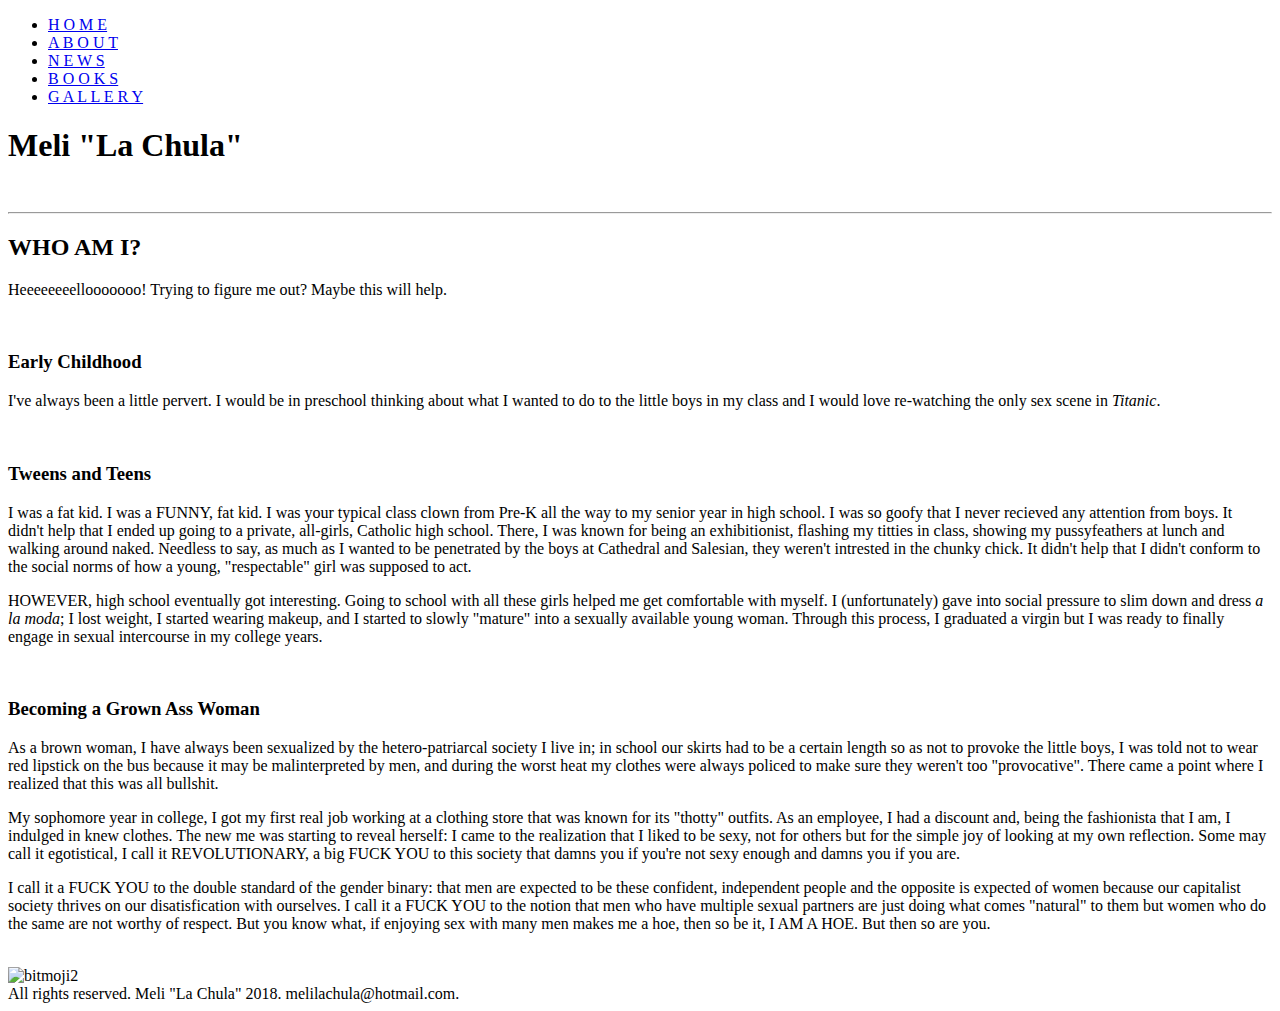
==== about.html @ a2057177 "Small changes" ====
<!DOCTYPE HTML>
<head>
  <title>Meli "La Chula"</title>
  <meta charset="utf-8" />
  <meta name="Meli" content="lifestyle" />
  <link href="css/style.css" type="text/css" rel="stylesheet">
  <meta name="keywords" content="final project" />
  <link href="https://fonts.googleapis.com/css?family=Pirata+One|UnifrakturMaguntia"
  rel="stylesheet">
  <mta name="viewport" content="initial-scale=1">
</head>

<body>

  <header>
      <nav>
        <ul>
          <li><a href="index.html">H O M E</a></li>
          <li><a href="about.html">A B O U T</a></li>
          <li><a href="news.html">N E W S</a></li>
          <li><a href="books.html">B O O K S</a></li>
          <li><a href="gallery.html">G A L L E R Y</a></li>
        </ul>
      </nav>
  </header>


  <h1>Meli "La Chula"</h1>

  <br>

  <hr>

<h2>WHO AM I?</h2>

<p>

Heeeeeeeellooooooo! Trying to figure me out? Maybe this will help.

</p>

<br>

<h3>Early Childhood</h3>

<p>

I've always been a little pervert. I would be in preschool thinking about what I
wanted to do to the little boys in my class and I would love re-watching the only
sex scene in <i>Titanic</i>.

</p>

<br>

<h3>Tweens and Teens</h3>

<p>

I was a fat kid. I was a FUNNY, fat kid. I was your typical class clown from
Pre-K all the way to my senior year in high school. I was so goofy that I never
recieved any attention from boys. It didn't help that I ended up going to
a private, all-girls, Catholic high school. There, I was known for being an exhibitionist,
flashing my titties in class, showing my pussyfeathers at lunch and walking
around naked. Needless to say, as much as I wanted to be penetrated by the boys
at Cathedral and Salesian, they weren't intrested in the chunky chick. It didn't
help that I didn't conform to the social norms of how a young, "respectable"
girl was supposed to act.
</p>

<p>

HOWEVER, high school eventually got interesting. Going to school with all these
girls helped me get comfortable with myself. I (unfortunately) gave into social
pressure to slim down and dress <i>a la moda</i>; I lost weight, I started
wearing makeup, and I started to slowly "mature" into a sexually available
young woman. Through this process, I graduated a virgin but I was ready to finally
engage in sexual intercourse in my college years.

</p>

<br>

<h3>Becoming a Grown Ass Woman</h3>

<p>

As a brown woman, I have always been sexualized by the hetero-patriarcal society I
live in; in school our skirts had to be a certain length so as not to provoke the
little boys, I was told not to wear red lipstick on the bus because it may be
malinterpreted by men, and during the worst heat my clothes were always policed
to make sure they weren't too "provocative". There came a point where I realized
that this was all bullshit.

</p>

<p>

My sophomore year in college, I got my first real job working at a clothing store
that was known for its "thotty" outfits. As an employee, I had a discount and,
being the fashionista that I am, I indulged in knew clothes. The new me was
starting to reveal herself: I came to the realization that I liked to be sexy,
not for others but for the simple joy of looking at my own reflection. Some may
call it egotistical, I call it REVOLUTIONARY, a big FUCK YOU to this society that
damns you if you're not sexy enough and damns you if you are.

</p>

<p>

I call it a FUCK YOU to the double standard of the gender binary: that
men are expected to be these confident, independent people and the opposite is
expected of women because our capitalist society thrives on our disatisfication
with ourselves. I call it a FUCK YOU to the notion that men who have multiple
sexual partners are just doing what comes "natural" to them but women who do the
same are not worthy of respect. But you know what, if enjoying sex with many men
makes me a hoe, then so be it, I AM A HOE. But then so are you.

</p>

<br>


<img src="images/bitmoji2.jpg" alt="bitmoji2" class="center"/>

<br>


  <footer>
    All rights reserved. Meli "La Chula" 2018. melilachula@hotmail.com.
  </footer>

</body>

</html>
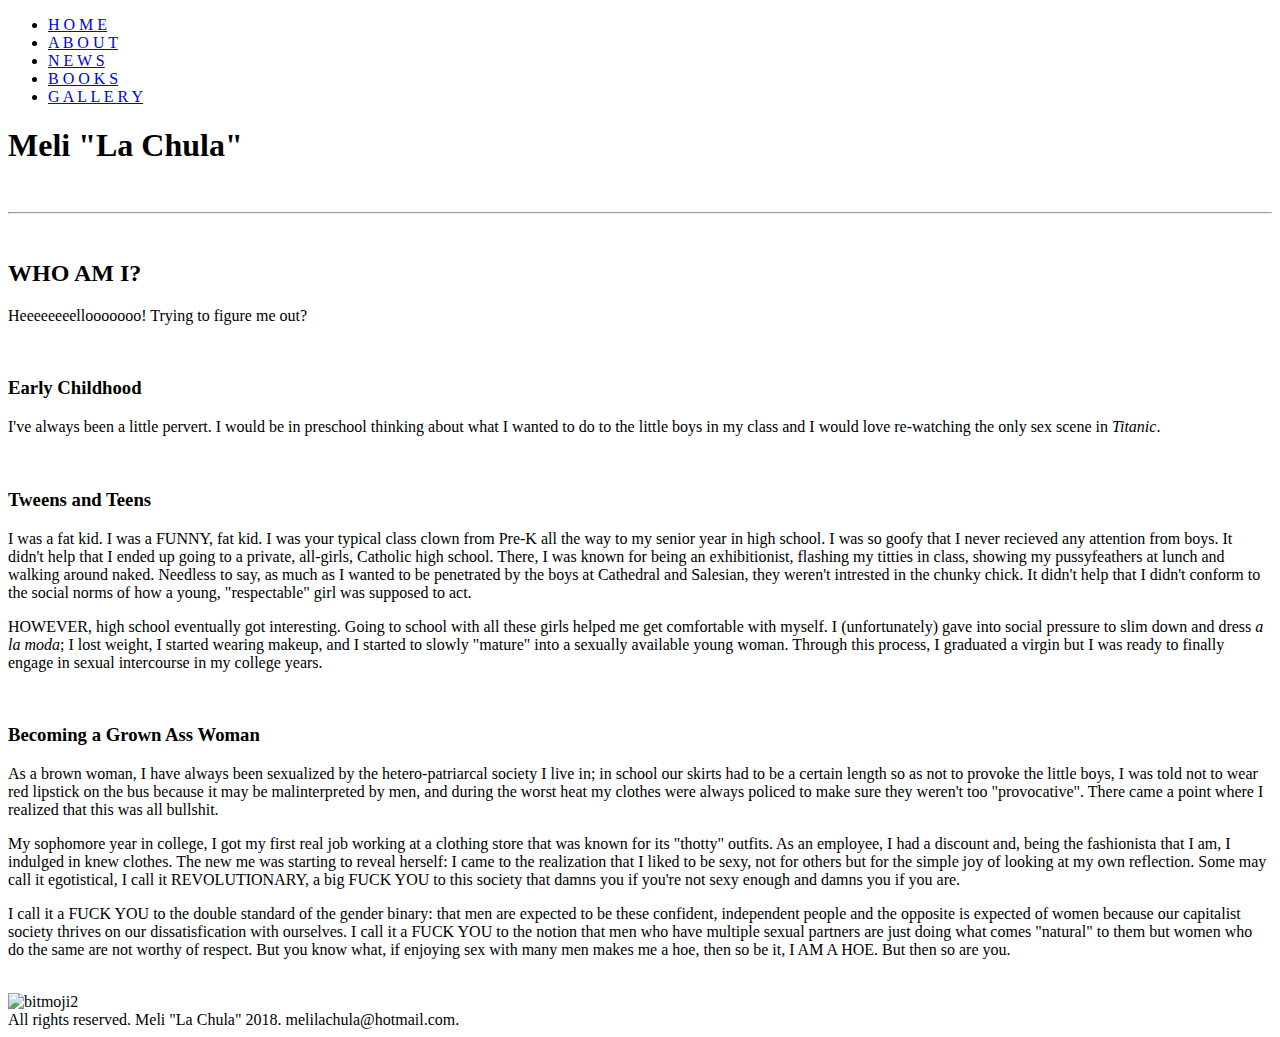
==== commit 8f70fa88: "about fixes" ====
--- a/about.html
+++ b/about.html
@@ -7,6 +7,8 @@
   <meta name="keywords" content="final project" />
   <link href="https://fonts.googleapis.com/css?family=Pirata+One|UnifrakturMaguntia"
   rel="stylesheet">
+  <script src="https://ajax.googleapis.com/ajax/libs/jquery/3.2.1/jquery.min.js"></script>
+  <script src="script.js"></script>
   <mta name="viewport" content="initial-scale=1">
 </head>
 
@@ -31,13 +33,10 @@
 
   <hr>
 
-<h2>WHO AM I?</h2>
+<br>
 
-<p>
-
-Heeeeeeeellooooooo! Trying to figure me out? Maybe this will help.
-
-</p>
+<h2 id="replacetext">WHO AM I?</h2>
+    <p id="replace">Heeeeeeeellooooooo! Trying to figure me out?</p>
 
 <br>
 
@@ -110,7 +109,7 @@
 
 I call it a FUCK YOU to the double standard of the gender binary: that
 men are expected to be these confident, independent people and the opposite is
-expected of women because our capitalist society thrives on our disatisfication
+expected of women because our capitalist society thrives on our dissatisfication
 with ourselves. I call it a FUCK YOU to the notion that men who have multiple
 sexual partners are just doing what comes "natural" to them but women who do the
 same are not worthy of respect. But you know what, if enjoying sex with many men
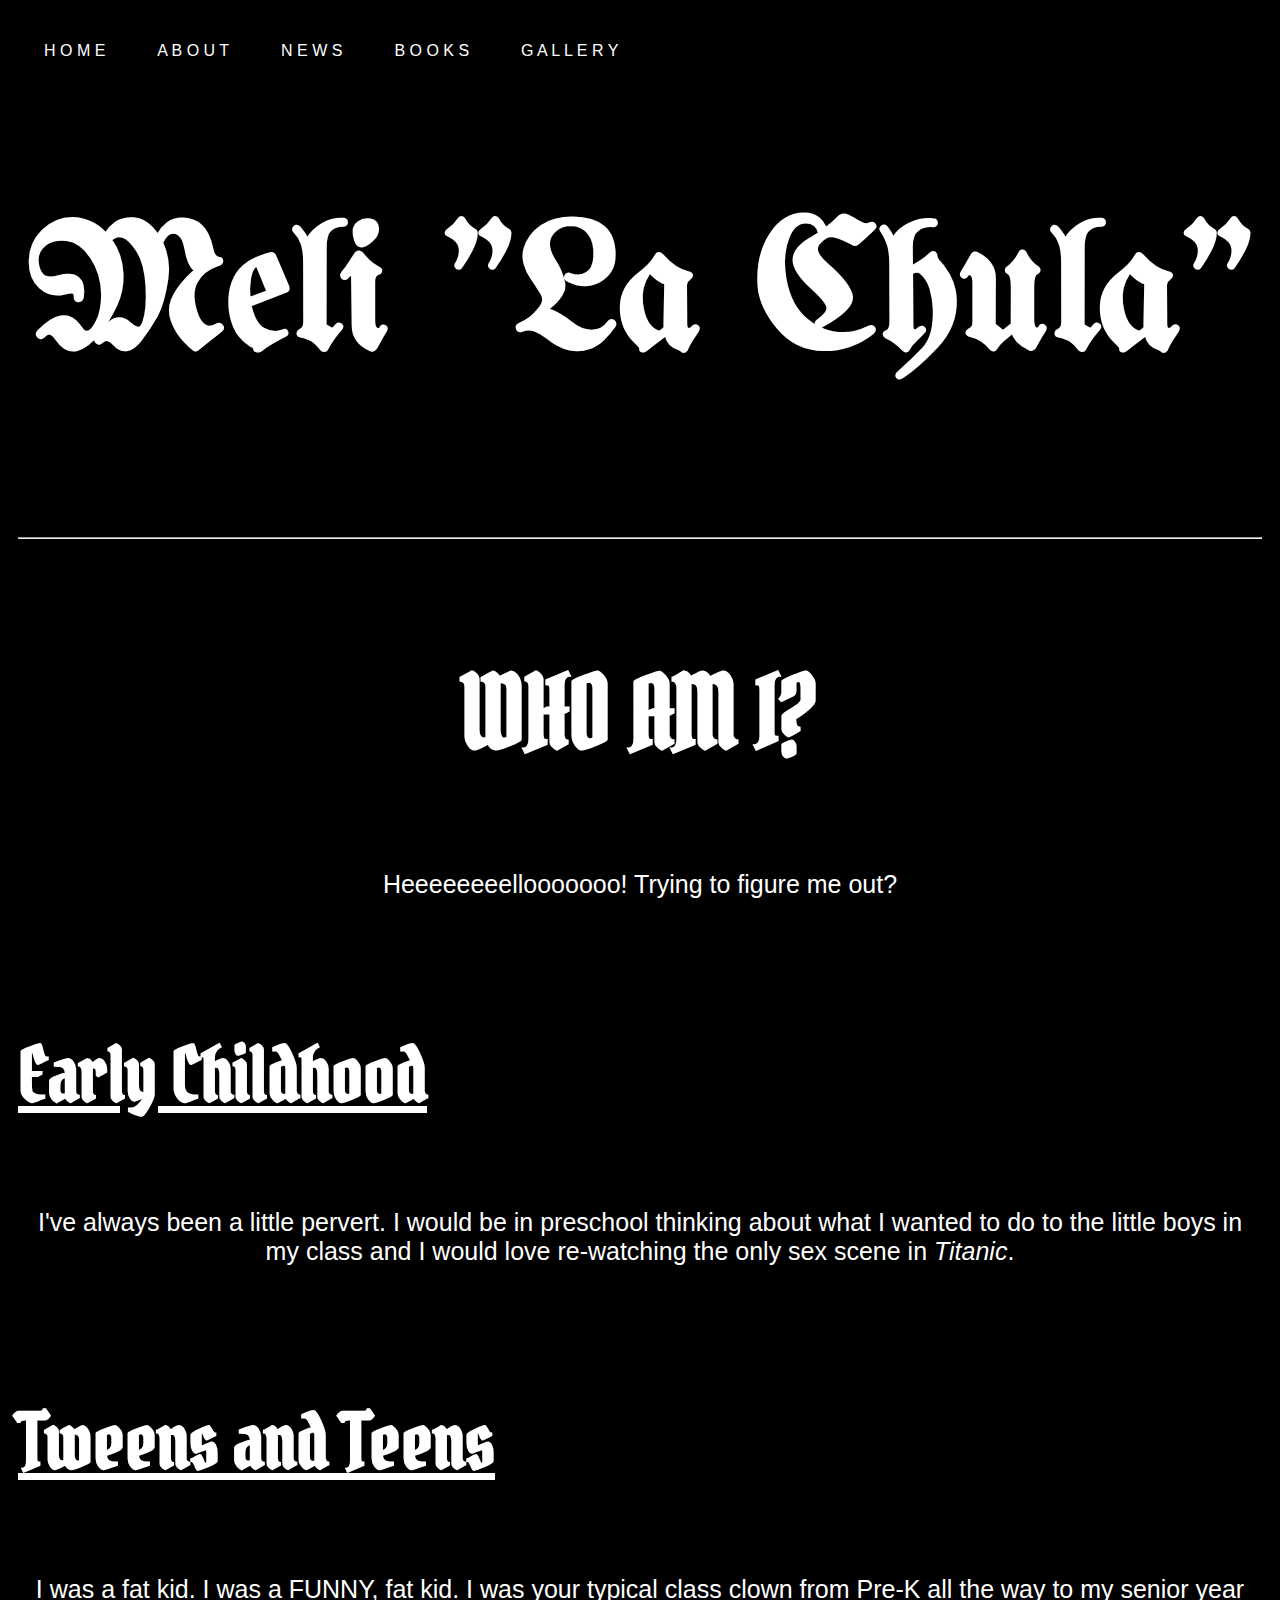
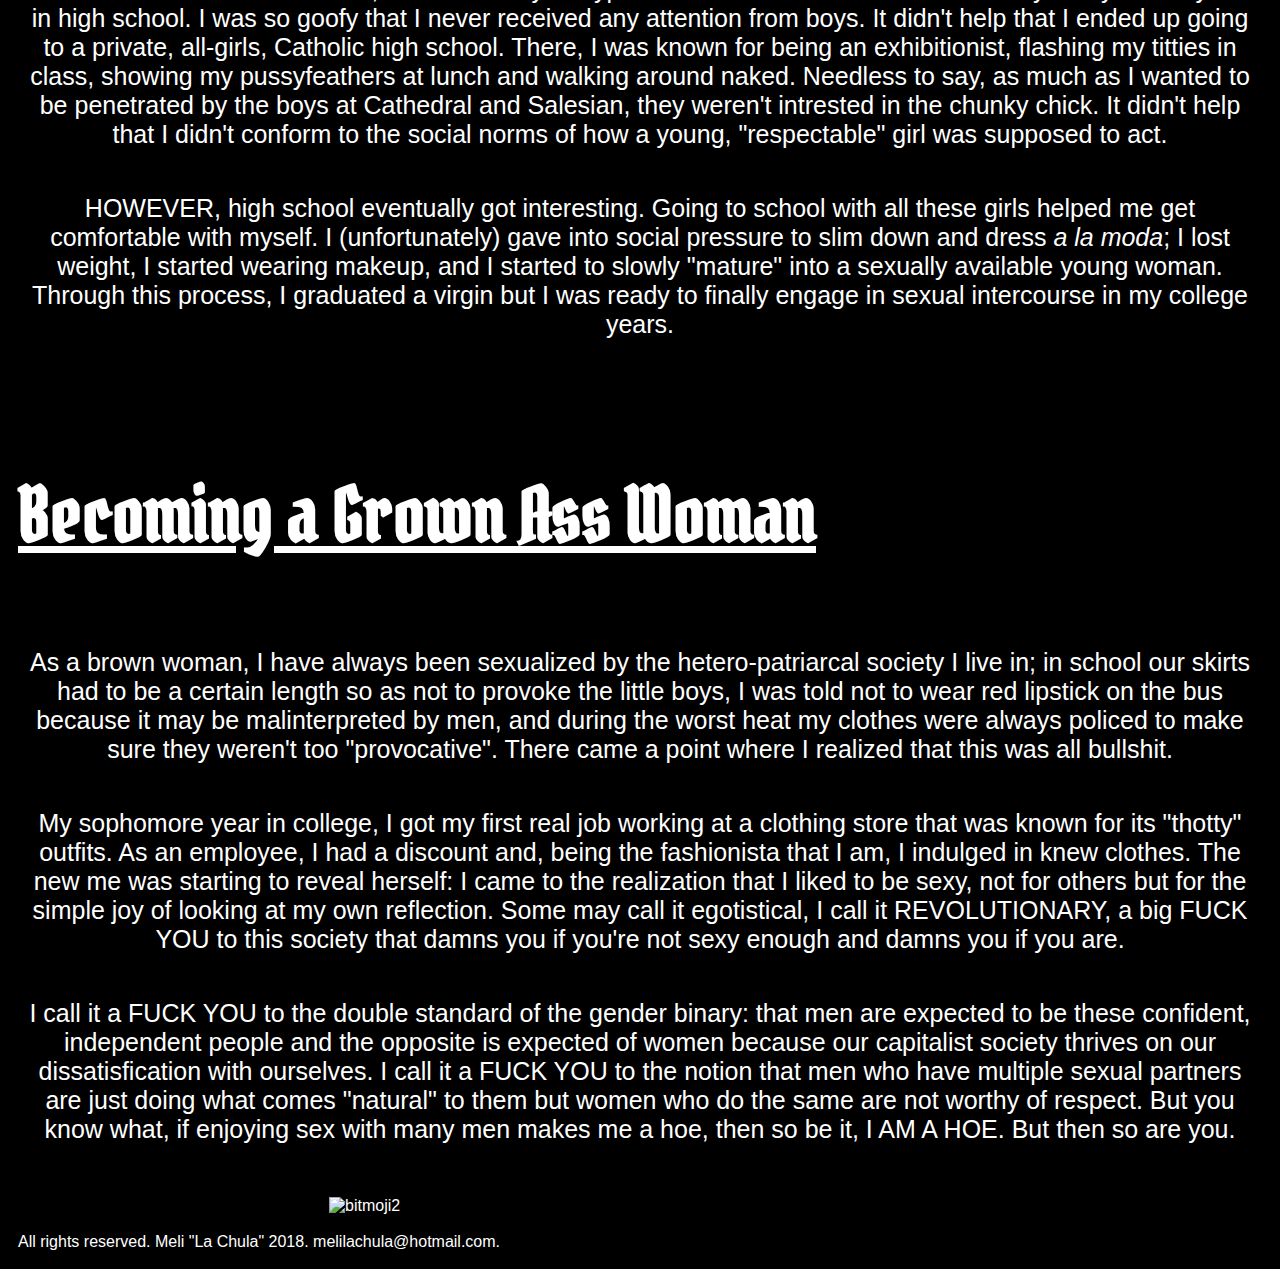
==== commit 258ba417: "changes" ====
--- a/about.html
+++ b/about.html
@@ -1,6 +1,6 @@
 <!DOCTYPE HTML>
 <head>
-  <title>Meli "La Chula"</title>
+  <title><img src="images/bitmoji7.jpg" alt="bitmoji7"/>Meli "La Chula"</title>
   <meta charset="utf-8" />
   <meta name="Meli" content="lifestyle" />
   <link href="css/style.css" type="text/css" rel="stylesheet">
@@ -58,7 +58,7 @@
 
 I was a fat kid. I was a FUNNY, fat kid. I was your typical class clown from
 Pre-K all the way to my senior year in high school. I was so goofy that I never
-recieved any attention from boys. It didn't help that I ended up going to
+received any attention from boys. It didn't help that I ended up going to
 a private, all-girls, Catholic high school. There, I was known for being an exhibitionist,
 flashing my titties in class, showing my pussyfeathers at lunch and walking
 around naked. Needless to say, as much as I wanted to be penetrated by the boys
--- a/css/style.css
+++ b/css/style.css
@@ -0,0 +1,186 @@
+/*
+The final project will be either a website for a portfolio, a story, or on a
+subject you care deeply about. This assignment will be broken up into smaller
+segments:
+
+Deploying a website (50 Points)
+
+Design/Responsiveness (50 Points)
+
+Plugins (50 Points) EC
+
+Posting and formatting content Your grade will be based on the following
+parameters:
+
+Creativity (50 Points)
+Making sure your images and content express the intent of your site
+Change the theme you chose
+Use plugins, colors, and fonts, to change the theme
+Design and layout (project is professional in appearance)
+
+Minimum of 5 posts/pages (100 Points)
+
+Make sure that images are properly scaled and fit in your layout
+
+Content quality – Clear message (what are you saying)
+
+Remember to also put Google analytics on your site (25 POINTS)
+*/
+
+body {
+  font-family: 'Roboto', sans-serif;
+  color: white;
+  padding: 10px;
+  background-color: black;
+}
+
+ul {
+  list-style-type: none;
+   margin: 0;
+   padding: 0;
+   overflow: hidden;
+   font-family: 'Roboto', sans-serif;
+}
+
+li {
+  float: left;
+  padding: 10px;
+}
+
+li a {
+   display: block;
+   color: white;
+   text-align: center;
+   padding: 14px 16px;
+   text-decoration: none;
+}
+
+li a:hover{
+  font-size: larger;
+}
+
+header {
+  grid-area: header;
+}
+
+main {
+    grid-area: main;
+    display: grid;
+    grid-template-rows: 1fr;
+    grid-template-columns: 1fr 4fr;
+    padding-bottom: 20px;
+}
+
+.grid {
+  display: grid;
+  grid-template-columns: 25% 25% 25%;
+  align-items: stretch;
+
+}
+
+.bigger{
+  width: 200%;
+  height: 100%;
+}
+
+h1 {
+  font-family: UnifrakturMaguntia;
+  font-size: 180px;
+  color: white;
+  text-align: center;
+}
+
+h2 {
+  font-family: Pirata One;
+  font-size: 100px;
+  color: white;
+  text-align: center;
+}
+
+h3 {
+  font-family: Pirata One;
+  font-size: 75px;
+  color: white;
+  text-align: left;
+  text-decoration: underline;
+}
+
+p {
+  font-family: 'Roboto', sans-serif;
+  font-size: 25px;
+  color: white;
+  padding: 10px;
+  text-align: center;
+}
+
+.center {
+    display: block;
+    margin-left: auto;
+    margin-right: auto;
+    width: 50%;
+}
+
+.container{
+  grid-template-columns: repeat(3, 1fr);
+  grid-gap: 10px;
+  display: grid;
+}
+
+.box{
+  margin-top: 20px;
+  margin-bottom: 20px;
+}
+
+.container2 {
+  position: relative;
+  width: 100%;
+}
+
+.image {
+  display: block;
+}
+
+.overlay {
+  position: absolute;
+  top: 0;
+  bottom: 0;
+  left: 0;
+  right: 0;
+  height: 100%;
+  width: 100%;
+  opacity: 0;
+  transition: .5s ease;
+  background-color: pink;
+}
+
+.container2:hover .overlay {
+  opacity: 1;
+}
+
+.text {
+  font-family: 'Roboto', sans-serif;
+  font-size: 25px;
+  color: white;
+  position: absolute;
+  top: 50%;
+  left: 50%;
+  transform: translate(-50%, -50%);
+  -ms-transform: translate(-50%, -50%);
+  text-align: center;
+}
+
+/* Responsive layout - makes a two column-layout instead of four columns */
+@media screen and (max-width: 800px) {
+  .column {
+    flex: 50%;
+    max-width: 50%;
+  }
+}
+
+/* Responsive layout - makes the two columns stack on top of each other instead of next to each other */
+@media screen and (max-width: 600px) {
+  .column {
+    flex: 100%;
+    max-width: 100%;
+  }
+}
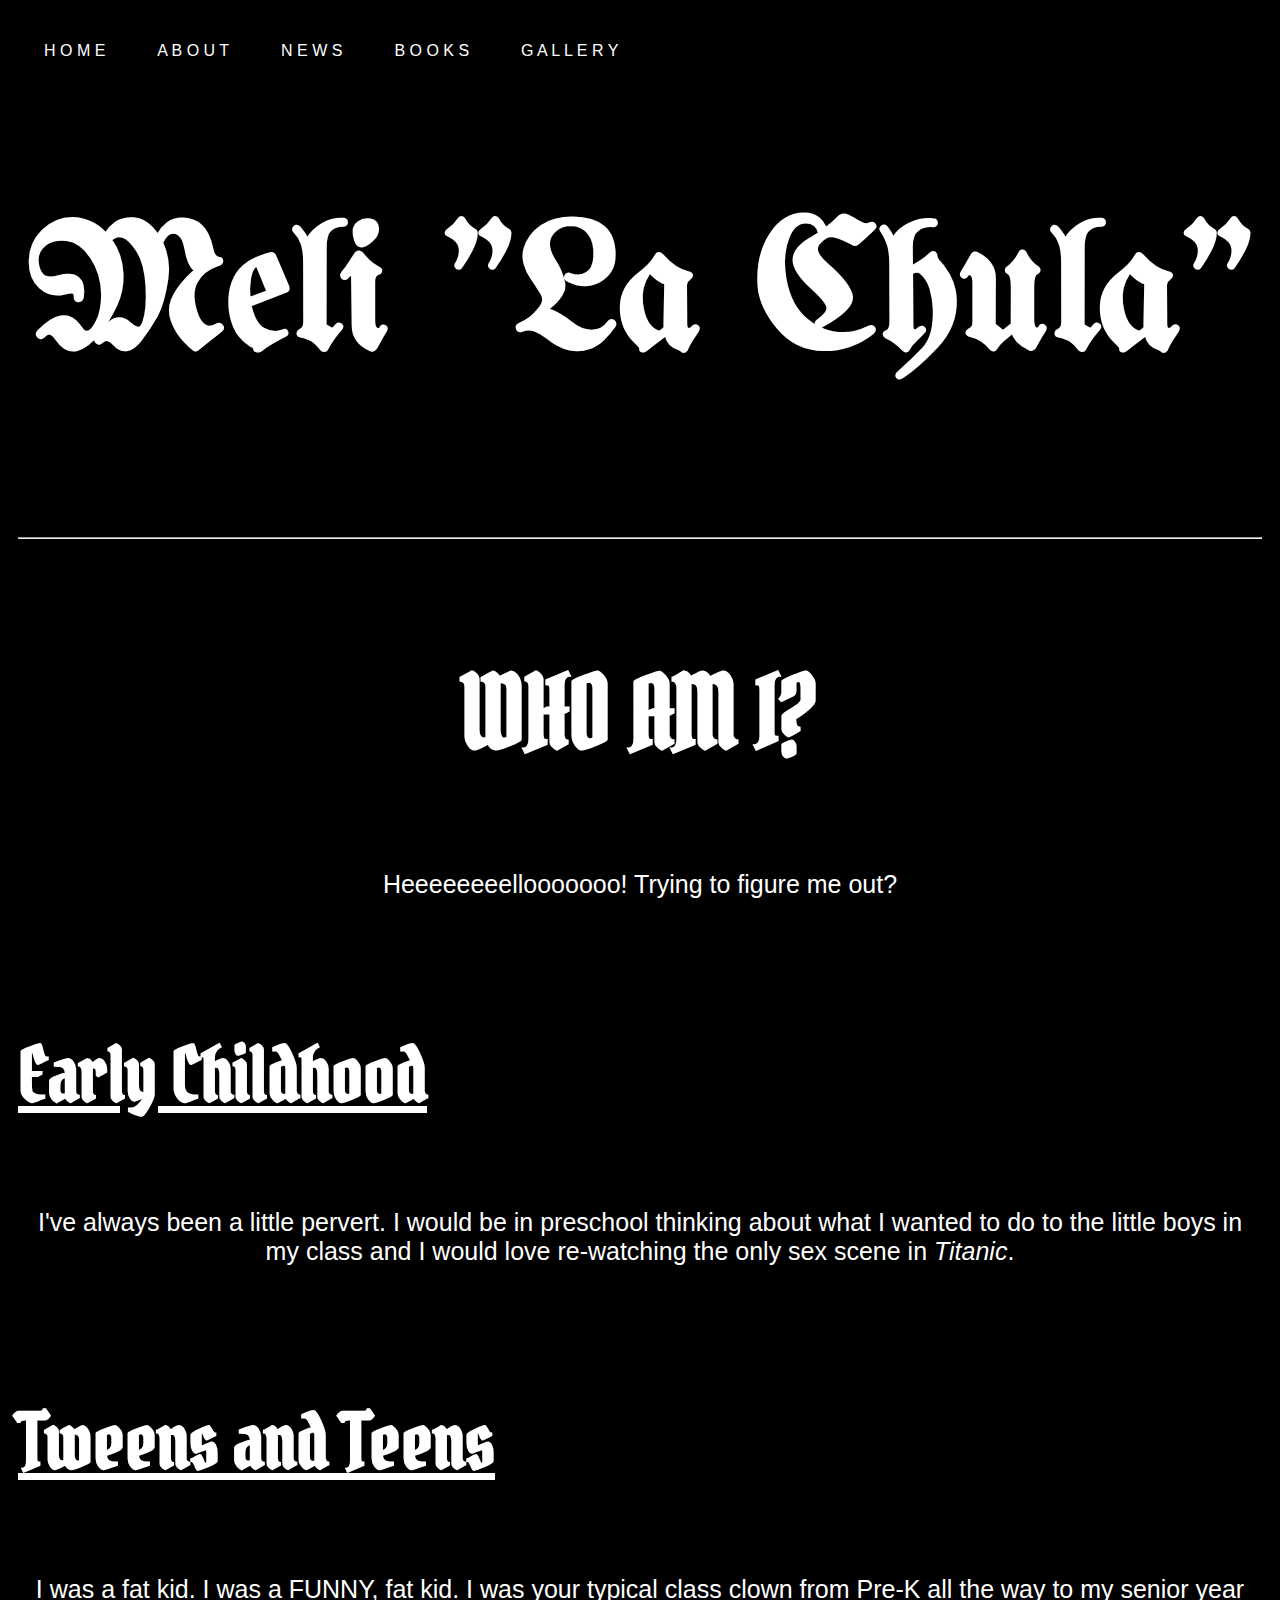
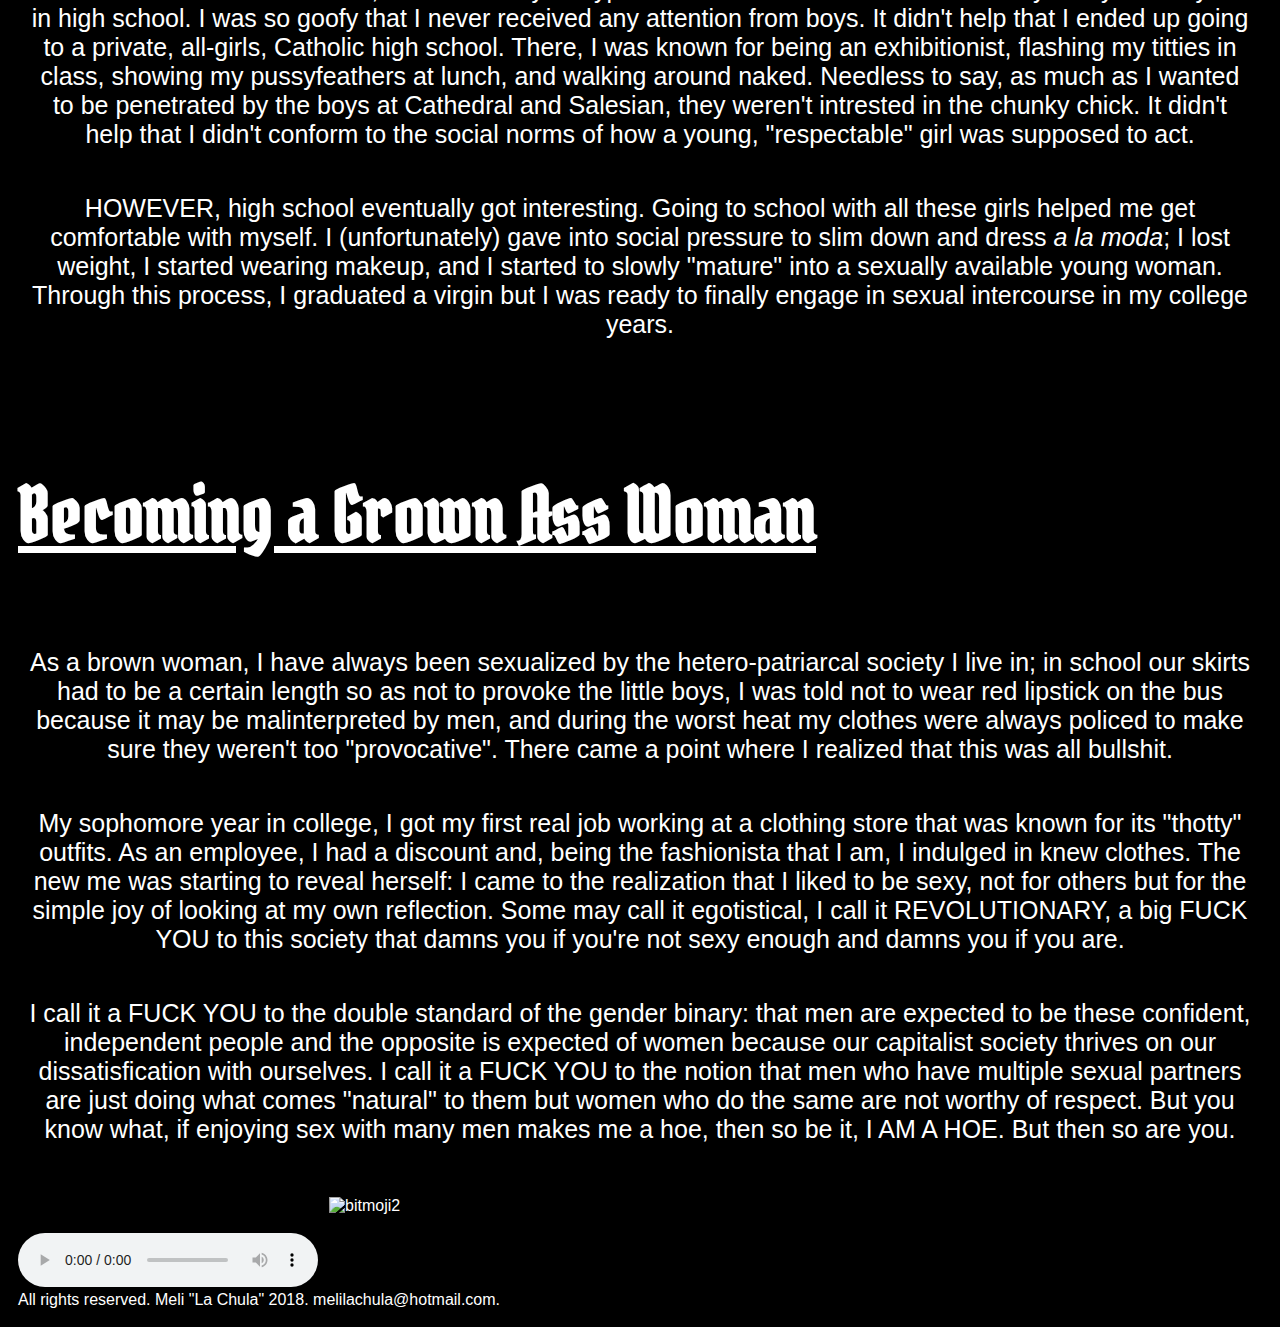
==== commit a0e4c713: "changes" ====
--- a/about.html
+++ b/about.html
@@ -1,6 +1,6 @@
 <!DOCTYPE HTML>
 <head>
-  <title><img src="images/bitmoji7.jpg" alt="bitmoji7"/>Meli "La Chula"</title>
+  <title>Meli "La Chula"</title>
   <meta charset="utf-8" />
   <meta name="Meli" content="lifestyle" />
   <link href="css/style.css" type="text/css" rel="stylesheet">
@@ -60,7 +60,7 @@
 Pre-K all the way to my senior year in high school. I was so goofy that I never
 received any attention from boys. It didn't help that I ended up going to
 a private, all-girls, Catholic high school. There, I was known for being an exhibitionist,
-flashing my titties in class, showing my pussyfeathers at lunch and walking
+flashing my titties in class, showing my pussyfeathers at lunch, and walking
 around naked. Needless to say, as much as I wanted to be penetrated by the boys
 at Cathedral and Salesian, they weren't intrested in the chunky chick. It didn't
 help that I didn't conform to the social norms of how a young, "respectable"
@@ -124,6 +124,12 @@
 
 <br>
 
+<audio controls autoplay>
+  <source src="audio/perversa.mp3" type="audio/mpeg" class="center">
+</audio>
+
+<br>
+
 
   <footer>
     All rights reserved. Meli "La Chula" 2018. melilachula@hotmail.com.
